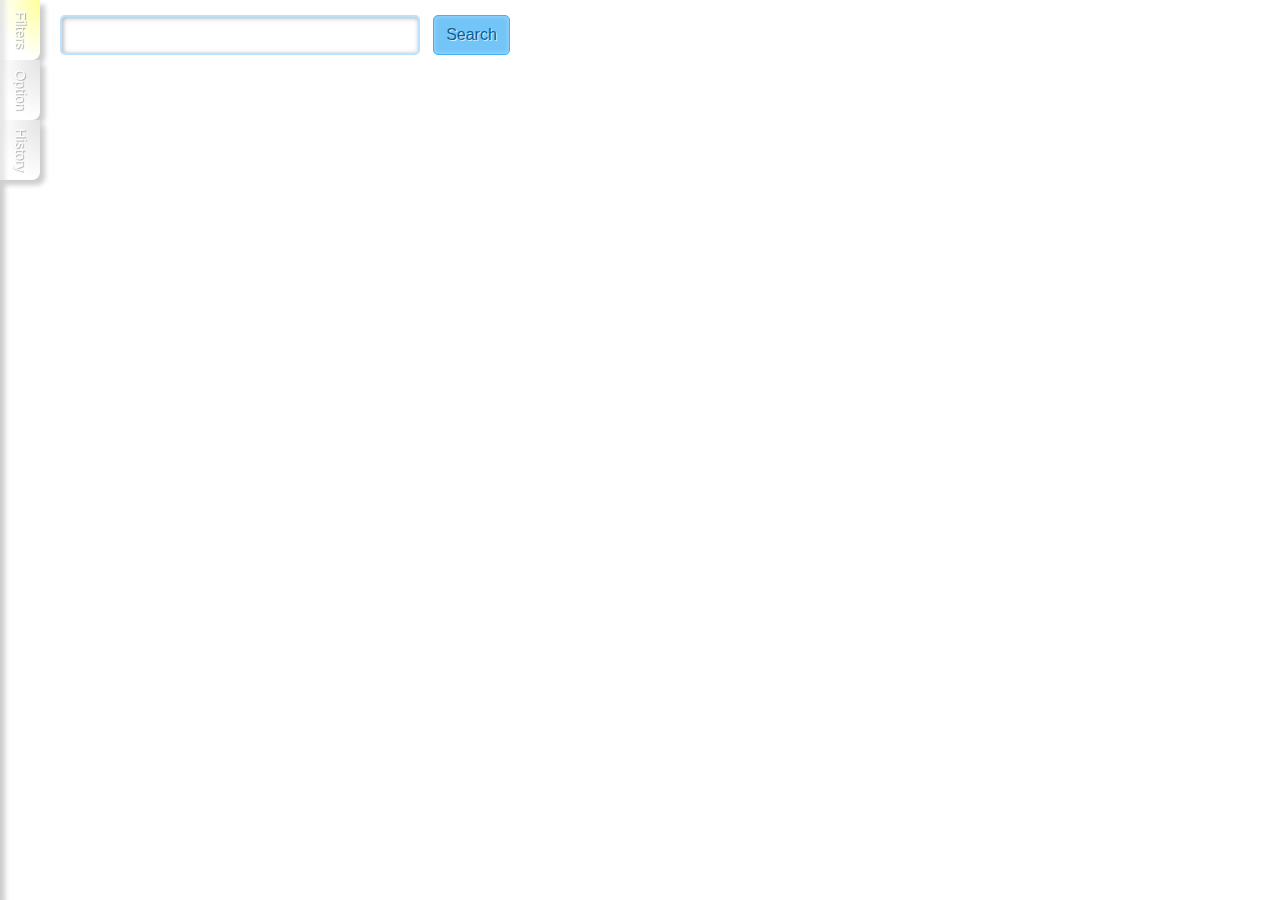
==== image.html @ 40b12e2e "create project" ====
<html>
<head>
<title>Bing Image Search</title>
<meta content="text/html; charset=utf-8" http-equiv="content-type">
<script type="text/javascript" src="js/debug3.0.js"></script>
<script type="text/javascript" src="js/$.js"></script>
<script type="text/javascript" src="js/common.js"></script>
<script type="text/javascript" src="js/component.js"></script>
<script type="text/javascript" src="js/image.js"></script>
<link rel="stylesheet" href="style/css/image.css">
<link rel="icon" href="icon.ico">
</body>
</html>
---- style/css/image.css ----
*{margin:0;padding:0;}
img{border:0;vertical-align:top;}
ul,li{list-style-type:none;}
button,a{cursor:pointer;}
i,em,cite{font-style:normal;}
*{margin:0;padding:0;}
img{border:0;vertical-align:top;}
ul,li{list-style-type:none;}
button,a{cursor:pointer;}
i,em,cite{font-style:normal;}
#searchBox{position:relative;width:450px;}#searchBox .queryInput{position:absolute;height:40px;width:360px;text-indent:10px;font-size:16px;border-radius:5px;border:2px solid #b9e3ff;box-shadow:inset 1px 1px 5px #aaaaaa;outline:none;}#searchBox .queryInput:focus{border-color:#ffff99;background:#ffffcc;}
#searchBox .queryBtn{position:absolute;right:0;cursor:pointer;display:inline-block;height:38px;line-height:38px;text-align:center;width:75px;border-radius:5px;background:#73c5f8;border:1px solid #42b1f6;box-shadow:inset 0 0 5px #a4d9fa;color:#086097;font-size:16px;text-shadow:1px 1px 0px #d4edfd;overflow:hidden;-webkit-user-select:none;-moz-user-select:none;-webkit-user-select:none;-moz-user-select:none;cursor:pointer;display:inline-block;height:38px;line-height:38px;text-align:center;width:75px;border-radius:5px;background:#73c5f8;border:1px solid #42b1f6;box-shadow:inset 0 0 5px #a4d9fa;color:#086097;font-size:16px;text-shadow:1px 1px 0px #d4edfd;overflow:hidden;-webkit-user-select:none;-moz-user-select:none;-webkit-user-select:none;-moz-user-select:none;margin-left:15px;}#searchBox .queryBtn:hover{box-shadow:0 0 5px #129df3;}
#searchBox .queryBtn:hover{box-shadow:0 0 5px #129df3;}
#searchBox .suggestBox{position:absolute;top:50px;z-index:10;width:360px;display:none;background:#ffffff;border-radius:5px;box-shadow:1px 1px 5px #aaaaaa;}#searchBox .suggestBox.show{display:block;}
#searchBox .suggestBox:hover{display:block;}
#searchBox .suggestBox li{margin:10px;padding:5 10px;}#searchBox .suggestBox li.cur,#searchBox .suggestBox li:hover{background:#ffff99;border-radius:5px;}
#searchBox .spell{position:absolute;top:10px;right:100px;background:#b9e3ff;border-radius:10px;padding:0 8px;cursor:pointer;margin:2px 5px 2px 0;font-size:10px;color:#636875;display:none;}#searchBox .spell.show{display:inline-block;}
.option #saveBtn{cursor:pointer;display:inline-block;height:38px;line-height:38px;text-align:center;width:75px;border-radius:5px;background:#73c5f8;border:1px solid #42b1f6;box-shadow:inset 0 0 5px #a4d9fa;color:#086097;font-size:16px;text-shadow:1px 1px 0px #d4edfd;overflow:hidden;-webkit-user-select:none;-moz-user-select:none;-webkit-user-select:none;-moz-user-select:none;cursor:pointer;display:inline-block;height:38px;line-height:38px;text-align:center;width:75px;border-radius:5px;background:#73c5f8;border:1px solid #42b1f6;box-shadow:inset 0 0 5px #a4d9fa;color:#086097;font-size:16px;text-shadow:1px 1px 0px #d4edfd;overflow:hidden;-webkit-user-select:none;-moz-user-select:none;-webkit-user-select:none;-moz-user-select:none;float:right;margin:40px 20px 0 0;}.option #saveBtn:hover{box-shadow:0 0 5px #129df3;}
.option #saveBtn:hover{box-shadow:0 0 5px #129df3;}
.option .panel{padding-top:60px;}
.option .opt{position:relative;margin:15px 20px;font-size:12px;color:#636875;}.option .opt.select select{position:absolute;right:0;top:1px;}
.option .opt.checkbox input{position:absolute;right:0;top:1px;}
.option .opt.text input{position:absolute;right:0;top:0px;width:25px;}
.option .opt.array .filter{background:#eee;padding:5px;border-radius:10px;}.option .opt.array .filter .wrap{max-height:150px;overflow-y:auto;}.option .opt.array .filter .wrap::-webkit-scrollbar{width:6px !important;height:6px !important;background:transparent !important;}
.option .opt.array .filter .wrap::-webkit-scrollbar-thumb{background:#aaaaaa !important;border-radius:3px !important;}
.option .opt.array .filter .wrap::-webkit-scrollbar-corner{display:none !important;}
.option .opt.array .filter .wrap::-webkit-scrollbar{width:6px !important;height:6px !important;background:transparent !important;}
.option .opt.array .filter .wrap::-webkit-scrollbar-thumb{background:#aaaaaa !important;border-radius:3px !important;}
.option .opt.array .filter .wrap::-webkit-scrollbar-corner{display:none !important;}
.option .opt.array .filter li{position:relative;border-radius:10px;}.option .opt.array .filter li input{text-indent:0.5em;width:100%;background:none;border:none;outline:none;}
.option .opt.array .filter li .deleteBtn{position:absolute;right:2px;top:1px;display:inline-block;width:14px;height:14px;border-radius:7px;background:#73c5f8;text-align:center;line-height:14px;color:#ffffff;-webkit-user-select:none;-moz-user-select:none;-webkit-user-select:none;-moz-user-select:none;display:inline-block;width:14px;height:14px;border-radius:7px;background:#73c5f8;text-align:center;line-height:14px;color:#ffffff;-webkit-user-select:none;-moz-user-select:none;-webkit-user-select:none;-moz-user-select:none;display:none;}
.option .opt.array .filter li:hover{background:#ccc;}.option .opt.array .filter li:hover .deleteBtn{display:block;cursor:pointer;}
.option .opt.array .filter li.active{background:#ffff99;}
.option .opt.array .filter .addBtn{display:inline-block;width:14px;height:14px;border-radius:7px;background:#73c5c8;text-align:center;line-height:14px;color:#ffffff;-webkit-user-select:none;-moz-user-select:none;-webkit-user-select:none;-moz-user-select:none;display:inline-block;width:14px;height:14px;border-radius:7px;background:#73c5c8;text-align:center;line-height:14px;color:#ffffff;-webkit-user-select:none;-moz-user-select:none;-webkit-user-select:none;-moz-user-select:none;width:100%;cursor:pointer;}
.searchHistory .panel{padding-top:80px;}
.searchHistory .historyList{margin:0 20px;font-size:12px;color:#636875;}.searchHistory .historyList li{border-radius:10px;text-indent:10px;cursor:pointer;}.searchHistory .historyList li:hover{background:#ccc;}
body{font-size:16px;font-family:"微软雅黑","黑体",sans-serif;}
#topbar{position:fixed;background:#ffffff;z-index:2;top:0;width:100%;height:70px;}
#gallery{position:relative;top:60px;display:block;}#gallery li{position:absolute;background:#e3e3e3;border-radius:3px;box-shadow:0 1px 3px #aaaaaa;cursor:pointer;}
#gallery .title{font-size:12px;}
#gallery .info{font-size:10px;}
#gallery .magnify{box-shadow:0 0 10px #636875;}
.filters{text-align:left;}.filters .panel{padding-top:60px;}
.filters .opt{position:relative;margin:15px 20px;font-size:12px;color:#636875;}.filters .opt.select select{position:absolute;right:0;top:1px;}
.filters #filterSearchBtn{cursor:pointer;display:inline-block;height:38px;line-height:38px;text-align:center;width:75px;border-radius:5px;background:#73c5f8;border:1px solid #42b1f6;box-shadow:inset 0 0 5px #a4d9fa;color:#086097;font-size:16px;text-shadow:1px 1px 0px #d4edfd;overflow:hidden;-webkit-user-select:none;-moz-user-select:none;-webkit-user-select:none;-moz-user-select:none;cursor:pointer;display:inline-block;height:38px;line-height:38px;text-align:center;width:75px;border-radius:5px;background:#73c5f8;border:1px solid #42b1f6;box-shadow:inset 0 0 5px #a4d9fa;color:#086097;font-size:16px;text-shadow:1px 1px 0px #d4edfd;overflow:hidden;-webkit-user-select:none;-moz-user-select:none;-webkit-user-select:none;-moz-user-select:none;float:right;margin:40px 20px 0 0;}.filters #filterSearchBtn:hover{box-shadow:0 0 5px #129df3;}
.filters #filterSearchBtn:hover{box-shadow:0 0 5px #129df3;}
.filters #filterResetBtn{cursor:pointer;display:inline-block;height:38px;line-height:38px;text-align:center;width:75px;border-radius:5px;background:#73c5f8;border:1px solid #42b1f6;box-shadow:inset 0 0 5px #a4d9fa;color:#086097;font-size:16px;text-shadow:1px 1px 0px #d4edfd;overflow:hidden;-webkit-user-select:none;-moz-user-select:none;-webkit-user-select:none;-moz-user-select:none;cursor:pointer;display:inline-block;height:38px;line-height:38px;text-align:center;width:75px;border-radius:5px;background:#73c5f8;border:1px solid #42b1f6;box-shadow:inset 0 0 5px #a4d9fa;color:#086097;font-size:16px;text-shadow:1px 1px 0px #d4edfd;overflow:hidden;-webkit-user-select:none;-moz-user-select:none;-webkit-user-select:none;-moz-user-select:none;float:right;margin:40px 20px 0 0;}.filters #filterResetBtn:hover{box-shadow:0 0 5px #129df3;}
.filters #filterResetBtn:hover{box-shadow:0 0 5px #129df3;}
#searchBox{position:absolute;top:15px;left:60px;}
#menu{position:absolute;left:-300px;background:#ffffff;height:100%;-webkit-transition:all 0.3s ease;-moz-transition:all 0.3s ease;-webkit-transition:all 0.3s ease;-moz-transition:all 0.3s ease;top:0px;z-index:3;width:300px;position:fixed;background:#ffffff;height:100%;box-shadow:5px 5px 5px rgba(0, 0, 0, 0.2);}#menu.show{left:0px;}
.tabPanel .panel{display:none;}
.tabPanel.searchHistory .tabBtn{position:absolute;top:130px;right:-50px;width:60px;height:40px;text-align:center;line-height:60px;color:#ffffff;background:#ffffff;box-shadow:5px -5px 5px rgba(0, 0, 0, 0.2);cursor:pointer;border-top-right-radius:8px;overflow:hidden;-webkit-user-select:none;-moz-user-select:none;-webkit-user-select:none;-moz-user-select:none;-moz-transform:rotate(90deg);-moz-transform-origin:50% 50%;-webkit-transform:rotate(90deg);-webkit-transform-origin:50% 50%;position:absolute;top:130px;right:-50px;width:60px;height:40px;text-align:center;line-height:60px;color:#ffffff;background:#ffffff;box-shadow:5px -5px 5px rgba(0, 0, 0, 0.2);cursor:pointer;border-top-right-radius:8px;overflow:hidden;-webkit-user-select:none;-moz-user-select:none;-webkit-user-select:none;-moz-user-select:none;-moz-transform:rotate(90deg);-moz-transform-origin:50% 50%;-webkit-transform:rotate(90deg);-webkit-transform-origin:50% 50%;}.tabPanel.searchHistory .tabBtn:before{content:"";position:absolute;top:-40px;left:-60px;width:120px;height:80px;background:-moz-radial-gradient(ellipse closest-side, #e3e3e3, rgba(255, 255, 255, 0));background:-webkit-radial-gradient(ellipse closest-side, #e3e3e3, rgba(255, 255, 255, 0));box-shadow:inset 5px -5px 5px rgba(0, 0, 0, 0.1);}
.tabPanel.searchHistory .tabBtn:hover:before{background:-moz-radial-gradient(ellipse closest-side, #ffff99, rgba(255, 255, 255, 0));background:-webkit-radial-gradient(ellipse closest-side, #ffff99, rgba(255, 255, 255, 0));}
.tabPanel.searchHistory .tabBtn:after{position:absolute;top:0;left:0;width:100%;content:"History";color:#ffffff;line-height:40px;text-align:center;font-size:14px;text-shadow:1px -1px 1px #aaaaaa;}
.tabPanel.searchHistory .tabBtn:before{content:"";position:absolute;top:-40px;left:-60px;width:120px;height:80px;background:-moz-radial-gradient(ellipse closest-side, #e3e3e3, rgba(255, 255, 255, 0));background:-webkit-radial-gradient(ellipse closest-side, #e3e3e3, rgba(255, 255, 255, 0));box-shadow:inset 5px -5px 5px rgba(0, 0, 0, 0.1);}
.tabPanel.searchHistory .tabBtn:hover:before{background:-moz-radial-gradient(ellipse closest-side, #ffff99, rgba(255, 255, 255, 0));background:-webkit-radial-gradient(ellipse closest-side, #ffff99, rgba(255, 255, 255, 0));}
.tabPanel.searchHistory .tabBtn:after{position:absolute;top:0;left:0;width:100%;content:"History";color:#ffffff;line-height:40px;text-align:center;font-size:14px;text-shadow:1px -1px 1px #aaaaaa;}
.tabPanel.option .tabBtn{position:absolute;top:70px;right:-50px;width:60px;height:40px;text-align:center;line-height:60px;color:#ffffff;background:#ffffff;box-shadow:5px -5px 5px rgba(0, 0, 0, 0.2);cursor:pointer;border-top-right-radius:8px;overflow:hidden;-webkit-user-select:none;-moz-user-select:none;-webkit-user-select:none;-moz-user-select:none;-moz-transform:rotate(90deg);-moz-transform-origin:50% 50%;-webkit-transform:rotate(90deg);-webkit-transform-origin:50% 50%;position:absolute;top:70px;right:-50px;width:60px;height:40px;text-align:center;line-height:60px;color:#ffffff;background:#ffffff;box-shadow:5px -5px 5px rgba(0, 0, 0, 0.2);cursor:pointer;border-top-right-radius:8px;overflow:hidden;-webkit-user-select:none;-moz-user-select:none;-webkit-user-select:none;-moz-user-select:none;-moz-transform:rotate(90deg);-moz-transform-origin:50% 50%;-webkit-transform:rotate(90deg);-webkit-transform-origin:50% 50%;}.tabPanel.option .tabBtn:before{content:"";position:absolute;top:-40px;left:-60px;width:120px;height:80px;background:-moz-radial-gradient(ellipse closest-side, #e3e3e3, rgba(255, 255, 255, 0));background:-webkit-radial-gradient(ellipse closest-side, #e3e3e3, rgba(255, 255, 255, 0));box-shadow:inset 5px -5px 5px rgba(0, 0, 0, 0.1);}
.tabPanel.option .tabBtn:hover:before{background:-moz-radial-gradient(ellipse closest-side, #ffff99, rgba(255, 255, 255, 0));background:-webkit-radial-gradient(ellipse closest-side, #ffff99, rgba(255, 255, 255, 0));}
.tabPanel.option .tabBtn:after{position:absolute;top:0;left:0;width:100%;content:"Option";color:#ffffff;line-height:40px;text-align:center;font-size:14px;text-shadow:1px -1px 1px #aaaaaa;}
.tabPanel.option .tabBtn:before{content:"";position:absolute;top:-40px;left:-60px;width:120px;height:80px;background:-moz-radial-gradient(ellipse closest-side, #e3e3e3, rgba(255, 255, 255, 0));background:-webkit-radial-gradient(ellipse closest-side, #e3e3e3, rgba(255, 255, 255, 0));box-shadow:inset 5px -5px 5px rgba(0, 0, 0, 0.1);}
.tabPanel.option .tabBtn:hover:before{background:-moz-radial-gradient(ellipse closest-side, #ffff99, rgba(255, 255, 255, 0));background:-webkit-radial-gradient(ellipse closest-side, #ffff99, rgba(255, 255, 255, 0));}
.tabPanel.option .tabBtn:after{position:absolute;top:0;left:0;width:100%;content:"Option";color:#ffffff;line-height:40px;text-align:center;font-size:14px;text-shadow:1px -1px 1px #aaaaaa;}
.tabPanel.filters .tabBtn{position:absolute;top:10px;right:-50px;width:60px;height:40px;text-align:center;line-height:60px;color:#ffffff;background:#ffffff;box-shadow:5px -5px 5px rgba(0, 0, 0, 0.2);cursor:pointer;border-top-right-radius:8px;overflow:hidden;-webkit-user-select:none;-moz-user-select:none;-webkit-user-select:none;-moz-user-select:none;-moz-transform:rotate(90deg);-moz-transform-origin:50% 50%;-webkit-transform:rotate(90deg);-webkit-transform-origin:50% 50%;position:absolute;top:10px;right:-50px;width:60px;height:40px;text-align:center;line-height:60px;color:#ffffff;background:#ffffff;box-shadow:5px -5px 5px rgba(0, 0, 0, 0.2);cursor:pointer;border-top-right-radius:8px;overflow:hidden;-webkit-user-select:none;-moz-user-select:none;-webkit-user-select:none;-moz-user-select:none;-moz-transform:rotate(90deg);-moz-transform-origin:50% 50%;-webkit-transform:rotate(90deg);-webkit-transform-origin:50% 50%;}.tabPanel.filters .tabBtn:before{content:"";position:absolute;top:-40px;left:-60px;width:120px;height:80px;background:-moz-radial-gradient(ellipse closest-side, #e3e3e3, rgba(255, 255, 255, 0));background:-webkit-radial-gradient(ellipse closest-side, #e3e3e3, rgba(255, 255, 255, 0));box-shadow:inset 5px -5px 5px rgba(0, 0, 0, 0.1);}
.tabPanel.filters .tabBtn:hover:before{background:-moz-radial-gradient(ellipse closest-side, #ffff99, rgba(255, 255, 255, 0));background:-webkit-radial-gradient(ellipse closest-side, #ffff99, rgba(255, 255, 255, 0));}
.tabPanel.filters .tabBtn:after{position:absolute;top:0;left:0;width:100%;content:"Filters";color:#ffffff;line-height:40px;text-align:center;font-size:14px;text-shadow:1px -1px 1px #aaaaaa;}
.tabPanel.filters .tabBtn:before{content:"";position:absolute;top:-40px;left:-60px;width:120px;height:80px;background:-moz-radial-gradient(ellipse closest-side, #e3e3e3, rgba(255, 255, 255, 0));background:-webkit-radial-gradient(ellipse closest-side, #e3e3e3, rgba(255, 255, 255, 0));box-shadow:inset 5px -5px 5px rgba(0, 0, 0, 0.1);}
.tabPanel.filters .tabBtn:hover:before{background:-moz-radial-gradient(ellipse closest-side, #ffff99, rgba(255, 255, 255, 0));background:-webkit-radial-gradient(ellipse closest-side, #ffff99, rgba(255, 255, 255, 0));}
.tabPanel.filters .tabBtn:after{position:absolute;top:0;left:0;width:100%;content:"Filters";color:#ffffff;line-height:40px;text-align:center;font-size:14px;text-shadow:1px -1px 1px #aaaaaa;}
.tabPanel.show .tabBtn:before{background:-moz-radial-gradient(ellipse closest-side, #ffff99, rgba(255, 255, 255, 0));background:-webkit-radial-gradient(ellipse closest-side, #ffff99, rgba(255, 255, 255, 0));box-shadow:none;}
.tabPanel.show .tabBtn{z-index:100;}
.tabPanel.show .panel{display:block;}
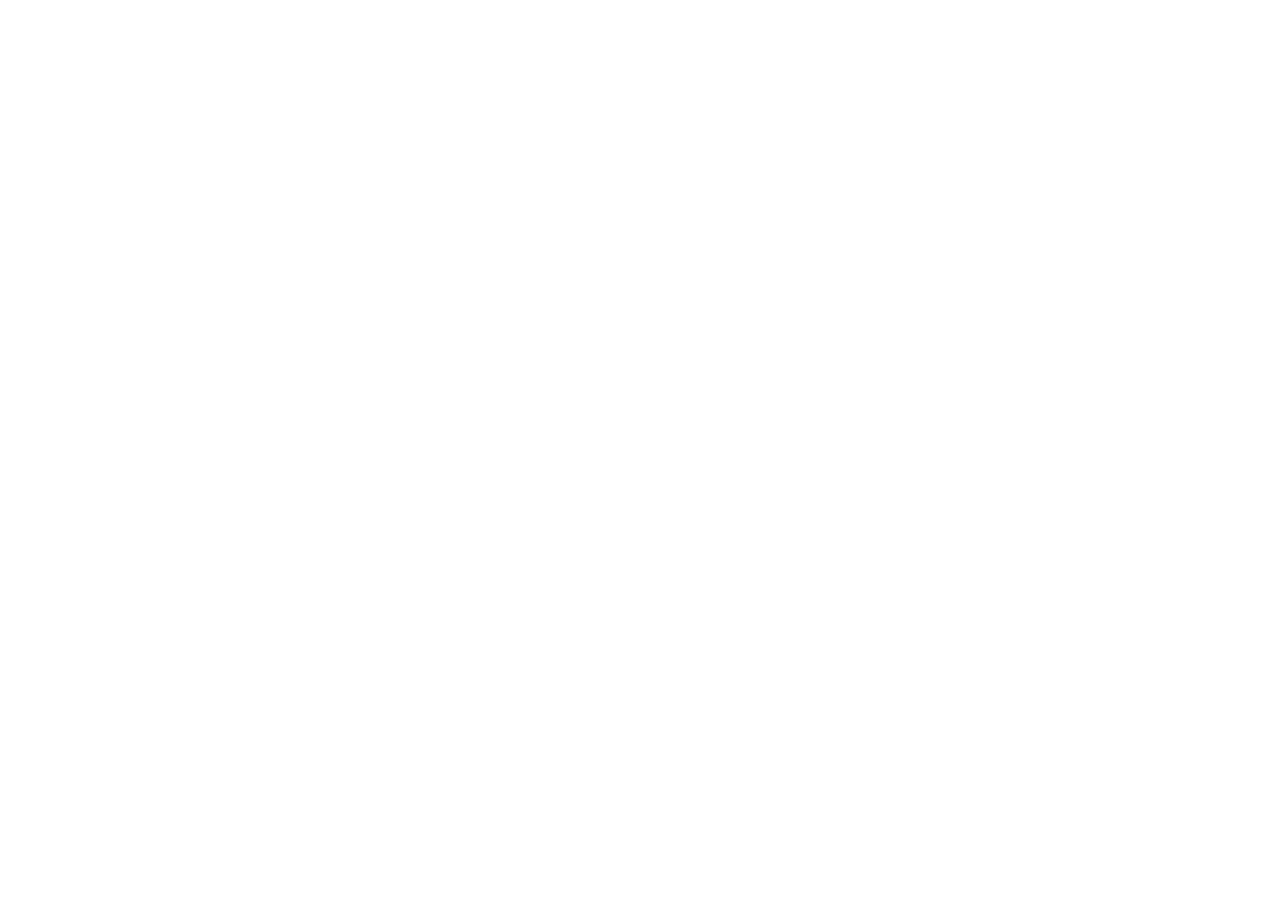
==== commit 66ee88ab: "detele useless files" ====
--- a/image.html
+++ b/image.html
@@ -2,12 +2,12 @@
 <head>
 <title>Bing Image Search</title>
 <meta content="text/html; charset=utf-8" http-equiv="content-type">
-<script type="text/javascript" src="js/debug3.0.js"></script>
+<!-- <script type="text/javascript" src="js/debug3.0.js"></script> -->
 <script type="text/javascript" src="js/$.js"></script>
 <script type="text/javascript" src="js/common.js"></script>
 <script type="text/javascript" src="js/component.js"></script>
 <script type="text/javascript" src="js/image.js"></script>
 <link rel="stylesheet" href="style/css/image.css">
-<link rel="icon" href="icon.ico">
+<link rel="icon" href="images/icon.ico">
 </body>
 </html>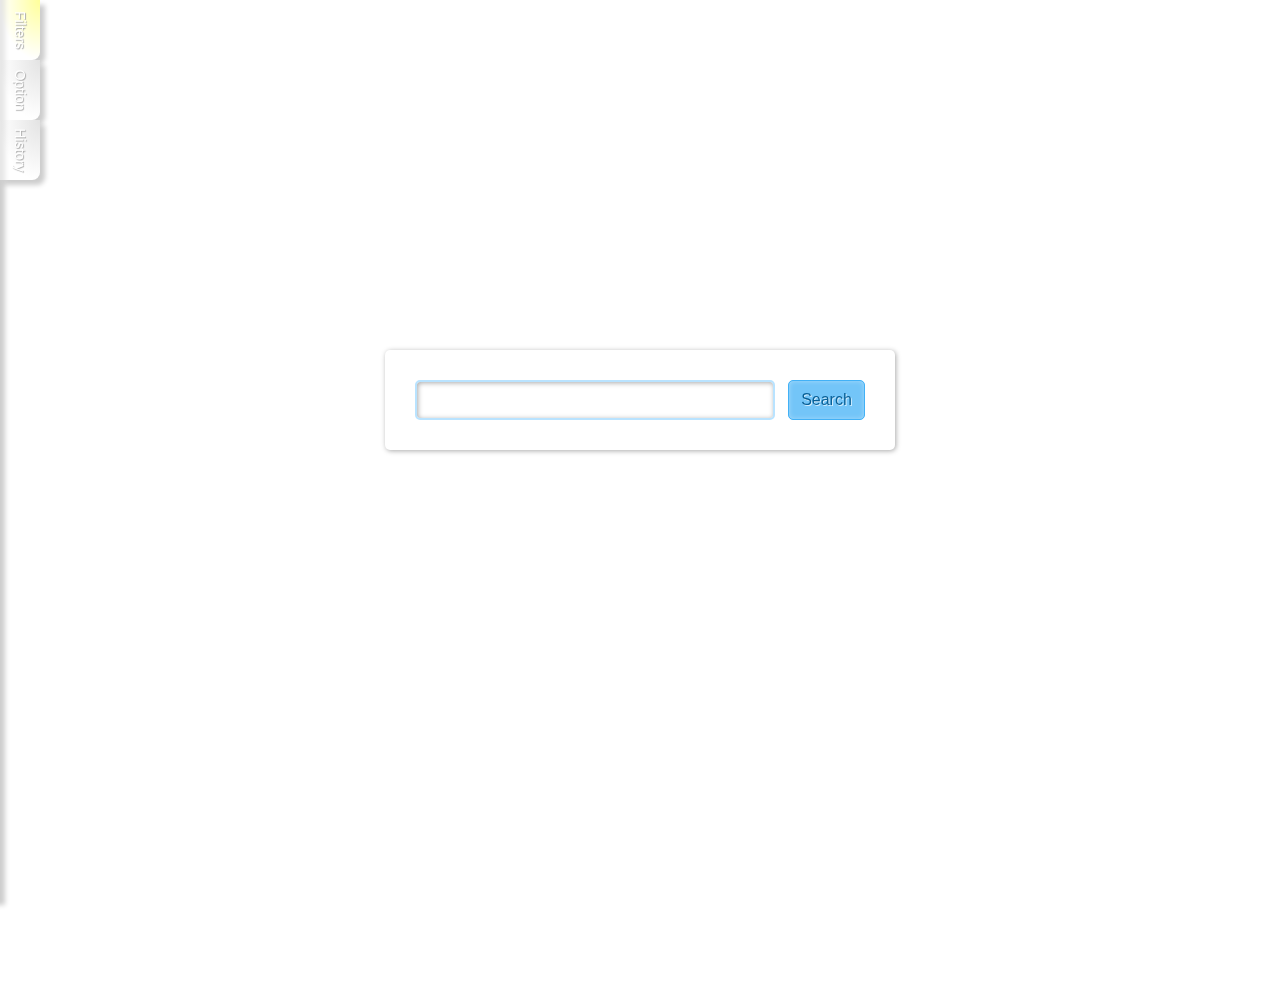
==== commit 51c17b73: "add main page, add load next btn, add divid line" ====
--- a/image.html
+++ b/image.html
@@ -2,10 +2,11 @@
 <head>
 <title>Bing Image Search</title>
 <meta content="text/html; charset=utf-8" http-equiv="content-type">
-<!-- <script type="text/javascript" src="js/debug3.0.js"></script> -->
+<script type="text/javascript" src="js/debug3.0.js"></script>
 <script type="text/javascript" src="js/$.js"></script>
 <script type="text/javascript" src="js/common.js"></script>
 <script type="text/javascript" src="js/component.js"></script>
+<script type="text/javascript" src="js/gallery.js"></script>
 <script type="text/javascript" src="js/image.js"></script>
 <link rel="stylesheet" href="style/css/image.css">
 <link rel="icon" href="images/icon.ico">
--- a/style/css/image.css
+++ b/style/css/image.css
@@ -1,72 +1,912 @@
-*{margin:0;padding:0;}
-img{border:0;vertical-align:top;}
-ul,li{list-style-type:none;}
-button,a{cursor:pointer;}
-i,em,cite{font-style:normal;}
-*{margin:0;padding:0;}
-img{border:0;vertical-align:top;}
-ul,li{list-style-type:none;}
-button,a{cursor:pointer;}
-i,em,cite{font-style:normal;}
-#searchBox{position:relative;width:450px;}#searchBox .queryInput{position:absolute;height:40px;width:360px;text-indent:10px;font-size:16px;border-radius:5px;border:2px solid #b9e3ff;box-shadow:inset 1px 1px 5px #aaaaaa;outline:none;}#searchBox .queryInput:focus{border-color:#ffff99;background:#ffffcc;}
-#searchBox .queryBtn{position:absolute;right:0;cursor:pointer;display:inline-block;height:38px;line-height:38px;text-align:center;width:75px;border-radius:5px;background:#73c5f8;border:1px solid #42b1f6;box-shadow:inset 0 0 5px #a4d9fa;color:#086097;font-size:16px;text-shadow:1px 1px 0px #d4edfd;overflow:hidden;-webkit-user-select:none;-moz-user-select:none;-webkit-user-select:none;-moz-user-select:none;cursor:pointer;display:inline-block;height:38px;line-height:38px;text-align:center;width:75px;border-radius:5px;background:#73c5f8;border:1px solid #42b1f6;box-shadow:inset 0 0 5px #a4d9fa;color:#086097;font-size:16px;text-shadow:1px 1px 0px #d4edfd;overflow:hidden;-webkit-user-select:none;-moz-user-select:none;-webkit-user-select:none;-moz-user-select:none;margin-left:15px;}#searchBox .queryBtn:hover{box-shadow:0 0 5px #129df3;}
-#searchBox .queryBtn:hover{box-shadow:0 0 5px #129df3;}
-#searchBox .suggestBox{position:absolute;top:50px;z-index:10;width:360px;display:none;background:#ffffff;border-radius:5px;box-shadow:1px 1px 5px #aaaaaa;}#searchBox .suggestBox.show{display:block;}
-#searchBox .suggestBox:hover{display:block;}
-#searchBox .suggestBox li{margin:10px;padding:5 10px;}#searchBox .suggestBox li.cur,#searchBox .suggestBox li:hover{background:#ffff99;border-radius:5px;}
-#searchBox .spell{position:absolute;top:10px;right:100px;background:#b9e3ff;border-radius:10px;padding:0 8px;cursor:pointer;margin:2px 5px 2px 0;font-size:10px;color:#636875;display:none;}#searchBox .spell.show{display:inline-block;}
-.option #saveBtn{cursor:pointer;display:inline-block;height:38px;line-height:38px;text-align:center;width:75px;border-radius:5px;background:#73c5f8;border:1px solid #42b1f6;box-shadow:inset 0 0 5px #a4d9fa;color:#086097;font-size:16px;text-shadow:1px 1px 0px #d4edfd;overflow:hidden;-webkit-user-select:none;-moz-user-select:none;-webkit-user-select:none;-moz-user-select:none;cursor:pointer;display:inline-block;height:38px;line-height:38px;text-align:center;width:75px;border-radius:5px;background:#73c5f8;border:1px solid #42b1f6;box-shadow:inset 0 0 5px #a4d9fa;color:#086097;font-size:16px;text-shadow:1px 1px 0px #d4edfd;overflow:hidden;-webkit-user-select:none;-moz-user-select:none;-webkit-user-select:none;-moz-user-select:none;float:right;margin:40px 20px 0 0;}.option #saveBtn:hover{box-shadow:0 0 5px #129df3;}
-.option #saveBtn:hover{box-shadow:0 0 5px #129df3;}
-.option .panel{padding-top:60px;}
-.option .opt{position:relative;margin:15px 20px;font-size:12px;color:#636875;}.option .opt.select select{position:absolute;right:0;top:1px;}
-.option .opt.checkbox input{position:absolute;right:0;top:1px;}
-.option .opt.text input{position:absolute;right:0;top:0px;width:25px;}
-.option .opt.array .filter{background:#eee;padding:5px;border-radius:10px;}.option .opt.array .filter .wrap{max-height:150px;overflow-y:auto;}.option .opt.array .filter .wrap::-webkit-scrollbar{width:6px !important;height:6px !important;background:transparent !important;}
-.option .opt.array .filter .wrap::-webkit-scrollbar-thumb{background:#aaaaaa !important;border-radius:3px !important;}
-.option .opt.array .filter .wrap::-webkit-scrollbar-corner{display:none !important;}
-.option .opt.array .filter .wrap::-webkit-scrollbar{width:6px !important;height:6px !important;background:transparent !important;}
-.option .opt.array .filter .wrap::-webkit-scrollbar-thumb{background:#aaaaaa !important;border-radius:3px !important;}
-.option .opt.array .filter .wrap::-webkit-scrollbar-corner{display:none !important;}
-.option .opt.array .filter li{position:relative;border-radius:10px;}.option .opt.array .filter li input{text-indent:0.5em;width:100%;background:none;border:none;outline:none;}
-.option .opt.array .filter li .deleteBtn{position:absolute;right:2px;top:1px;display:inline-block;width:14px;height:14px;border-radius:7px;background:#73c5f8;text-align:center;line-height:14px;color:#ffffff;-webkit-user-select:none;-moz-user-select:none;-webkit-user-select:none;-moz-user-select:none;display:inline-block;width:14px;height:14px;border-radius:7px;background:#73c5f8;text-align:center;line-height:14px;color:#ffffff;-webkit-user-select:none;-moz-user-select:none;-webkit-user-select:none;-moz-user-select:none;display:none;}
-.option .opt.array .filter li:hover{background:#ccc;}.option .opt.array .filter li:hover .deleteBtn{display:block;cursor:pointer;}
-.option .opt.array .filter li.active{background:#ffff99;}
-.option .opt.array .filter .addBtn{display:inline-block;width:14px;height:14px;border-radius:7px;background:#73c5c8;text-align:center;line-height:14px;color:#ffffff;-webkit-user-select:none;-moz-user-select:none;-webkit-user-select:none;-moz-user-select:none;display:inline-block;width:14px;height:14px;border-radius:7px;background:#73c5c8;text-align:center;line-height:14px;color:#ffffff;-webkit-user-select:none;-moz-user-select:none;-webkit-user-select:none;-moz-user-select:none;width:100%;cursor:pointer;}
-.searchHistory .panel{padding-top:80px;}
-.searchHistory .historyList{margin:0 20px;font-size:12px;color:#636875;}.searchHistory .historyList li{border-radius:10px;text-indent:10px;cursor:pointer;}.searchHistory .historyList li:hover{background:#ccc;}
-body{font-size:16px;font-family:"微软雅黑","黑体",sans-serif;}
-#topbar{position:fixed;background:#ffffff;z-index:2;top:0;width:100%;height:70px;}
-#gallery{position:relative;top:60px;display:block;}#gallery li{position:absolute;background:#e3e3e3;border-radius:3px;box-shadow:0 1px 3px #aaaaaa;cursor:pointer;}
-#gallery .title{font-size:12px;}
-#gallery .info{font-size:10px;}
-#gallery .magnify{box-shadow:0 0 10px #636875;}
-.filters{text-align:left;}.filters .panel{padding-top:60px;}
-.filters .opt{position:relative;margin:15px 20px;font-size:12px;color:#636875;}.filters .opt.select select{position:absolute;right:0;top:1px;}
-.filters #filterSearchBtn{cursor:pointer;display:inline-block;height:38px;line-height:38px;text-align:center;width:75px;border-radius:5px;background:#73c5f8;border:1px solid #42b1f6;box-shadow:inset 0 0 5px #a4d9fa;color:#086097;font-size:16px;text-shadow:1px 1px 0px #d4edfd;overflow:hidden;-webkit-user-select:none;-moz-user-select:none;-webkit-user-select:none;-moz-user-select:none;cursor:pointer;display:inline-block;height:38px;line-height:38px;text-align:center;width:75px;border-radius:5px;background:#73c5f8;border:1px solid #42b1f6;box-shadow:inset 0 0 5px #a4d9fa;color:#086097;font-size:16px;text-shadow:1px 1px 0px #d4edfd;overflow:hidden;-webkit-user-select:none;-moz-user-select:none;-webkit-user-select:none;-moz-user-select:none;float:right;margin:40px 20px 0 0;}.filters #filterSearchBtn:hover{box-shadow:0 0 5px #129df3;}
-.filters #filterSearchBtn:hover{box-shadow:0 0 5px #129df3;}
-.filters #filterResetBtn{cursor:pointer;display:inline-block;height:38px;line-height:38px;text-align:center;width:75px;border-radius:5px;background:#73c5f8;border:1px solid #42b1f6;box-shadow:inset 0 0 5px #a4d9fa;color:#086097;font-size:16px;text-shadow:1px 1px 0px #d4edfd;overflow:hidden;-webkit-user-select:none;-moz-user-select:none;-webkit-user-select:none;-moz-user-select:none;cursor:pointer;display:inline-block;height:38px;line-height:38px;text-align:center;width:75px;border-radius:5px;background:#73c5f8;border:1px solid #42b1f6;box-shadow:inset 0 0 5px #a4d9fa;color:#086097;font-size:16px;text-shadow:1px 1px 0px #d4edfd;overflow:hidden;-webkit-user-select:none;-moz-user-select:none;-webkit-user-select:none;-moz-user-select:none;float:right;margin:40px 20px 0 0;}.filters #filterResetBtn:hover{box-shadow:0 0 5px #129df3;}
-.filters #filterResetBtn:hover{box-shadow:0 0 5px #129df3;}
-#searchBox{position:absolute;top:15px;left:60px;}
-#menu{position:absolute;left:-300px;background:#ffffff;height:100%;-webkit-transition:all 0.3s ease;-moz-transition:all 0.3s ease;-webkit-transition:all 0.3s ease;-moz-transition:all 0.3s ease;top:0px;z-index:3;width:300px;position:fixed;background:#ffffff;height:100%;box-shadow:5px 5px 5px rgba(0, 0, 0, 0.2);}#menu.show{left:0px;}
-.tabPanel .panel{display:none;}
-.tabPanel.searchHistory .tabBtn{position:absolute;top:130px;right:-50px;width:60px;height:40px;text-align:center;line-height:60px;color:#ffffff;background:#ffffff;box-shadow:5px -5px 5px rgba(0, 0, 0, 0.2);cursor:pointer;border-top-right-radius:8px;overflow:hidden;-webkit-user-select:none;-moz-user-select:none;-webkit-user-select:none;-moz-user-select:none;-moz-transform:rotate(90deg);-moz-transform-origin:50% 50%;-webkit-transform:rotate(90deg);-webkit-transform-origin:50% 50%;position:absolute;top:130px;right:-50px;width:60px;height:40px;text-align:center;line-height:60px;color:#ffffff;background:#ffffff;box-shadow:5px -5px 5px rgba(0, 0, 0, 0.2);cursor:pointer;border-top-right-radius:8px;overflow:hidden;-webkit-user-select:none;-moz-user-select:none;-webkit-user-select:none;-moz-user-select:none;-moz-transform:rotate(90deg);-moz-transform-origin:50% 50%;-webkit-transform:rotate(90deg);-webkit-transform-origin:50% 50%;}.tabPanel.searchHistory .tabBtn:before{content:"";position:absolute;top:-40px;left:-60px;width:120px;height:80px;background:-moz-radial-gradient(ellipse closest-side, #e3e3e3, rgba(255, 255, 255, 0));background:-webkit-radial-gradient(ellipse closest-side, #e3e3e3, rgba(255, 255, 255, 0));box-shadow:inset 5px -5px 5px rgba(0, 0, 0, 0.1);}
-.tabPanel.searchHistory .tabBtn:hover:before{background:-moz-radial-gradient(ellipse closest-side, #ffff99, rgba(255, 255, 255, 0));background:-webkit-radial-gradient(ellipse closest-side, #ffff99, rgba(255, 255, 255, 0));}
-.tabPanel.searchHistory .tabBtn:after{position:absolute;top:0;left:0;width:100%;content:"History";color:#ffffff;line-height:40px;text-align:center;font-size:14px;text-shadow:1px -1px 1px #aaaaaa;}
-.tabPanel.searchHistory .tabBtn:before{content:"";position:absolute;top:-40px;left:-60px;width:120px;height:80px;background:-moz-radial-gradient(ellipse closest-side, #e3e3e3, rgba(255, 255, 255, 0));background:-webkit-radial-gradient(ellipse closest-side, #e3e3e3, rgba(255, 255, 255, 0));box-shadow:inset 5px -5px 5px rgba(0, 0, 0, 0.1);}
-.tabPanel.searchHistory .tabBtn:hover:before{background:-moz-radial-gradient(ellipse closest-side, #ffff99, rgba(255, 255, 255, 0));background:-webkit-radial-gradient(ellipse closest-side, #ffff99, rgba(255, 255, 255, 0));}
-.tabPanel.searchHistory .tabBtn:after{position:absolute;top:0;left:0;width:100%;content:"History";color:#ffffff;line-height:40px;text-align:center;font-size:14px;text-shadow:1px -1px 1px #aaaaaa;}
-.tabPanel.option .tabBtn{position:absolute;top:70px;right:-50px;width:60px;height:40px;text-align:center;line-height:60px;color:#ffffff;background:#ffffff;box-shadow:5px -5px 5px rgba(0, 0, 0, 0.2);cursor:pointer;border-top-right-radius:8px;overflow:hidden;-webkit-user-select:none;-moz-user-select:none;-webkit-user-select:none;-moz-user-select:none;-moz-transform:rotate(90deg);-moz-transform-origin:50% 50%;-webkit-transform:rotate(90deg);-webkit-transform-origin:50% 50%;position:absolute;top:70px;right:-50px;width:60px;height:40px;text-align:center;line-height:60px;color:#ffffff;background:#ffffff;box-shadow:5px -5px 5px rgba(0, 0, 0, 0.2);cursor:pointer;border-top-right-radius:8px;overflow:hidden;-webkit-user-select:none;-moz-user-select:none;-webkit-user-select:none;-moz-user-select:none;-moz-transform:rotate(90deg);-moz-transform-origin:50% 50%;-webkit-transform:rotate(90deg);-webkit-transform-origin:50% 50%;}.tabPanel.option .tabBtn:before{content:"";position:absolute;top:-40px;left:-60px;width:120px;height:80px;background:-moz-radial-gradient(ellipse closest-side, #e3e3e3, rgba(255, 255, 255, 0));background:-webkit-radial-gradient(ellipse closest-side, #e3e3e3, rgba(255, 255, 255, 0));box-shadow:inset 5px -5px 5px rgba(0, 0, 0, 0.1);}
-.tabPanel.option .tabBtn:hover:before{background:-moz-radial-gradient(ellipse closest-side, #ffff99, rgba(255, 255, 255, 0));background:-webkit-radial-gradient(ellipse closest-side, #ffff99, rgba(255, 255, 255, 0));}
-.tabPanel.option .tabBtn:after{position:absolute;top:0;left:0;width:100%;content:"Option";color:#ffffff;line-height:40px;text-align:center;font-size:14px;text-shadow:1px -1px 1px #aaaaaa;}
-.tabPanel.option .tabBtn:before{content:"";position:absolute;top:-40px;left:-60px;width:120px;height:80px;background:-moz-radial-gradient(ellipse closest-side, #e3e3e3, rgba(255, 255, 255, 0));background:-webkit-radial-gradient(ellipse closest-side, #e3e3e3, rgba(255, 255, 255, 0));box-shadow:inset 5px -5px 5px rgba(0, 0, 0, 0.1);}
-.tabPanel.option .tabBtn:hover:before{background:-moz-radial-gradient(ellipse closest-side, #ffff99, rgba(255, 255, 255, 0));background:-webkit-radial-gradient(ellipse closest-side, #ffff99, rgba(255, 255, 255, 0));}
-.tabPanel.option .tabBtn:after{position:absolute;top:0;left:0;width:100%;content:"Option";color:#ffffff;line-height:40px;text-align:center;font-size:14px;text-shadow:1px -1px 1px #aaaaaa;}
-.tabPanel.filters .tabBtn{position:absolute;top:10px;right:-50px;width:60px;height:40px;text-align:center;line-height:60px;color:#ffffff;background:#ffffff;box-shadow:5px -5px 5px rgba(0, 0, 0, 0.2);cursor:pointer;border-top-right-radius:8px;overflow:hidden;-webkit-user-select:none;-moz-user-select:none;-webkit-user-select:none;-moz-user-select:none;-moz-transform:rotate(90deg);-moz-transform-origin:50% 50%;-webkit-transform:rotate(90deg);-webkit-transform-origin:50% 50%;position:absolute;top:10px;right:-50px;width:60px;height:40px;text-align:center;line-height:60px;color:#ffffff;background:#ffffff;box-shadow:5px -5px 5px rgba(0, 0, 0, 0.2);cursor:pointer;border-top-right-radius:8px;overflow:hidden;-webkit-user-select:none;-moz-user-select:none;-webkit-user-select:none;-moz-user-select:none;-moz-transform:rotate(90deg);-moz-transform-origin:50% 50%;-webkit-transform:rotate(90deg);-webkit-transform-origin:50% 50%;}.tabPanel.filters .tabBtn:before{content:"";position:absolute;top:-40px;left:-60px;width:120px;height:80px;background:-moz-radial-gradient(ellipse closest-side, #e3e3e3, rgba(255, 255, 255, 0));background:-webkit-radial-gradient(ellipse closest-side, #e3e3e3, rgba(255, 255, 255, 0));box-shadow:inset 5px -5px 5px rgba(0, 0, 0, 0.1);}
-.tabPanel.filters .tabBtn:hover:before{background:-moz-radial-gradient(ellipse closest-side, #ffff99, rgba(255, 255, 255, 0));background:-webkit-radial-gradient(ellipse closest-side, #ffff99, rgba(255, 255, 255, 0));}
-.tabPanel.filters .tabBtn:after{position:absolute;top:0;left:0;width:100%;content:"Filters";color:#ffffff;line-height:40px;text-align:center;font-size:14px;text-shadow:1px -1px 1px #aaaaaa;}
-.tabPanel.filters .tabBtn:before{content:"";position:absolute;top:-40px;left:-60px;width:120px;height:80px;background:-moz-radial-gradient(ellipse closest-side, #e3e3e3, rgba(255, 255, 255, 0));background:-webkit-radial-gradient(ellipse closest-side, #e3e3e3, rgba(255, 255, 255, 0));box-shadow:inset 5px -5px 5px rgba(0, 0, 0, 0.1);}
-.tabPanel.filters .tabBtn:hover:before{background:-moz-radial-gradient(ellipse closest-side, #ffff99, rgba(255, 255, 255, 0));background:-webkit-radial-gradient(ellipse closest-side, #ffff99, rgba(255, 255, 255, 0));}
-.tabPanel.filters .tabBtn:after{position:absolute;top:0;left:0;width:100%;content:"Filters";color:#ffffff;line-height:40px;text-align:center;font-size:14px;text-shadow:1px -1px 1px #aaaaaa;}
-.tabPanel.show .tabBtn:before{background:-moz-radial-gradient(ellipse closest-side, #ffff99, rgba(255, 255, 255, 0));background:-webkit-radial-gradient(ellipse closest-side, #ffff99, rgba(255, 255, 255, 0));box-shadow:none;}
-.tabPanel.show .tabBtn{z-index:100;}
-.tabPanel.show .panel{display:block;}
+* {
+  margin: 0;
+  padding: 0;
+}
+img {
+  border: 0;
+  vertical-align: top;
+}
+ul,
+li {
+  list-style-type: none;
+}
+button,
+a {
+  cursor: pointer;
+}
+i,
+em,
+cite {
+  font-style: normal;
+}
+* {
+  margin: 0;
+  padding: 0;
+}
+img {
+  border: 0;
+  vertical-align: top;
+}
+ul,
+li {
+  list-style-type: none;
+}
+button,
+a {
+  cursor: pointer;
+}
+i,
+em,
+cite {
+  font-style: normal;
+}
+#searchBox {
+  position: relative;
+  width: 450px;
+  background: rgba(255, 255, 255, 0.9);
+}
+#searchBox.main {
+  position: fixed;
+  top: 0 !important;
+  left: 0 !important;
+  z-index: 10000;
+  width: 100%;
+  height: 100%;
+}
+#searchBox.main .box {
+  background: #ffffff;
+  position: absolute;
+  top: 50%;
+  left: 50%;
+  width: 510px;
+  height: 100px;
+  margin: -100px 0 0 -255px;
+  box-shadow: 1px 1px 5px #aaaaaa;
+  border-radius: 5px;
+}
+#searchBox.main .box .queryInput {
+  margin: 30px 0 0 30px;
+}
+#searchBox.main .box .queryBtn {
+  margin: 30px 30px 0 0;
+}
+#searchBox.main .box .suggestBox {
+  margin: 30px 0 0 30px;
+}
+#searchBox .queryInput {
+  position: absolute;
+  height: 40px;
+  width: 360px;
+  text-indent: 10px;
+  font-size: 16px;
+  border-radius: 5px;
+  border: 2px solid #b9e3ff;
+  box-shadow: inset 1px 1px 5px #aaaaaa;
+  outline: none;
+}
+#searchBox .queryInput:focus {
+  border-color: #ffff99;
+  background: #ffffcc;
+}
+#searchBox .queryBtn {
+  position: absolute;
+  right: 0;
+  cursor: pointer;
+  display: inline-block;
+  height: 38px;
+  line-height: 38px;
+  text-align: center;
+  width: 75px;
+  border-radius: 5px;
+  background: #73c5f8;
+  border: 1px solid #42b1f6;
+  box-shadow: inset 0 0 5px #a4d9fa;
+  color: #086097;
+  font-size: 16px;
+  text-shadow: 1px 1px 0px #d4edfd;
+  overflow: hidden;
+  -webkit-user-select: none;
+  -moz-user-select: none;
+  -webkit-user-select: none;
+  -moz-user-select: none;
+  cursor: pointer;
+  display: inline-block;
+  height: 38px;
+  line-height: 38px;
+  text-align: center;
+  width: 75px;
+  border-radius: 5px;
+  background: #73c5f8;
+  border: 1px solid #42b1f6;
+  box-shadow: inset 0 0 5px #a4d9fa;
+  color: #086097;
+  font-size: 16px;
+  text-shadow: 1px 1px 0px #d4edfd;
+  overflow: hidden;
+  -webkit-user-select: none;
+  -moz-user-select: none;
+  -webkit-user-select: none;
+  -moz-user-select: none;
+  margin-left: 15px;
+}
+#searchBox .queryBtn:hover {
+  box-shadow: 0 0 5px #129df3;
+}
+#searchBox .queryBtn:hover {
+  box-shadow: 0 0 5px #129df3;
+}
+#searchBox .suggestBox {
+  position: absolute;
+  top: 50px;
+  z-index: 10;
+  width: 360px;
+  display: none;
+  background: #ffffff;
+  border-radius: 5px;
+  box-shadow: 1px 1px 5px #aaaaaa;
+}
+#searchBox .suggestBox.show {
+  display: block;
+}
+#searchBox .suggestBox:hover {
+  display: block;
+}
+#searchBox .suggestBox li {
+  margin: 10px;
+  padding: 5 10px;
+}
+#searchBox .suggestBox li.cur,
+#searchBox .suggestBox li:hover {
+  background: #ffff99;
+  border-radius: 5px;
+}
+#searchBox .spell {
+  position: absolute;
+  top: 10px;
+  right: 100px;
+  background: #b9e3ff;
+  border-radius: 10px;
+  padding: 0 8px;
+  cursor: pointer;
+  margin: 2px 5px 2px 0;
+  font-size: 10px;
+  color: #636875;
+  display: none;
+}
+#searchBox .spell.show {
+  display: inline-block;
+}
+#loader .loadingImg {
+  margin: 0 auto;
+  display: none;
+}
+#loader .nextBtn {
+  text-align: center;
+  line-height: 32px;
+  color: #73c5f8;
+  font-size: 14px;
+  margin-left: 5%;
+  width: 90%;
+  height: 32px;
+  background: #eeeeee;
+  text-shadow: 1px 1px 0 #ffffff;
+  display: none;
+  cursor: pointer;
+}
+#loader .nextBtn:hover {
+  background: #ffff99;
+}
+.option #saveBtn {
+  cursor: pointer;
+  display: inline-block;
+  height: 38px;
+  line-height: 38px;
+  text-align: center;
+  width: 75px;
+  border-radius: 5px;
+  background: #73c5f8;
+  border: 1px solid #42b1f6;
+  box-shadow: inset 0 0 5px #a4d9fa;
+  color: #086097;
+  font-size: 16px;
+  text-shadow: 1px 1px 0px #d4edfd;
+  overflow: hidden;
+  -webkit-user-select: none;
+  -moz-user-select: none;
+  -webkit-user-select: none;
+  -moz-user-select: none;
+  cursor: pointer;
+  display: inline-block;
+  height: 38px;
+  line-height: 38px;
+  text-align: center;
+  width: 75px;
+  border-radius: 5px;
+  background: #73c5f8;
+  border: 1px solid #42b1f6;
+  box-shadow: inset 0 0 5px #a4d9fa;
+  color: #086097;
+  font-size: 16px;
+  text-shadow: 1px 1px 0px #d4edfd;
+  overflow: hidden;
+  -webkit-user-select: none;
+  -moz-user-select: none;
+  -webkit-user-select: none;
+  -moz-user-select: none;
+  float: right;
+  margin: 40px 20px 0 0;
+}
+.option #saveBtn:hover {
+  box-shadow: 0 0 5px #129df3;
+}
+.option #saveBtn:hover {
+  box-shadow: 0 0 5px #129df3;
+}
+.option .panel {
+  padding-top: 60px;
+}
+.option .opt {
+  position: relative;
+  margin: 15px 20px;
+  font-size: 12px;
+  color: #636875;
+}
+.option .opt.select select {
+  position: absolute;
+  right: 0;
+  top: 1px;
+}
+.option .opt.checkbox input {
+  position: absolute;
+  right: 0;
+  top: 1px;
+}
+.option .opt.text input {
+  position: absolute;
+  right: 0;
+  top: 0px;
+  width: 25px;
+}
+.option .opt.array .filter {
+  background: #eee;
+  padding: 5px;
+  border-radius: 10px;
+}
+.option .opt.array .filter .wrap {
+  max-height: 150px;
+  overflow-y: auto;
+}
+.option .opt.array .filter .wrap::-webkit-scrollbar {
+  width: 6px !important;
+  height: 6px !important;
+  background: transparent !important;
+}
+.option .opt.array .filter .wrap::-webkit-scrollbar-thumb {
+  background: #aaaaaa !important;
+  border-radius: 3px !important;
+}
+.option .opt.array .filter .wrap::-webkit-scrollbar-corner {
+  display: none !important;
+}
+.option .opt.array .filter .wrap::-webkit-scrollbar {
+  width: 6px !important;
+  height: 6px !important;
+  background: transparent !important;
+}
+.option .opt.array .filter .wrap::-webkit-scrollbar-thumb {
+  background: #aaaaaa !important;
+  border-radius: 3px !important;
+}
+.option .opt.array .filter .wrap::-webkit-scrollbar-corner {
+  display: none !important;
+}
+.option .opt.array .filter li {
+  position: relative;
+  border-radius: 10px;
+}
+.option .opt.array .filter li input {
+  text-indent: 0.5em;
+  width: 100%;
+  background: none;
+  border: none;
+  outline: none;
+}
+.option .opt.array .filter li .deleteBtn {
+  position: absolute;
+  right: 2px;
+  top: 1px;
+  display: inline-block;
+  width: 14px;
+  height: 14px;
+  border-radius: 7px;
+  background: #73c5f8;
+  text-align: center;
+  line-height: 14px;
+  color: #ffffff;
+  -webkit-user-select: none;
+  -moz-user-select: none;
+  -webkit-user-select: none;
+  -moz-user-select: none;
+  display: inline-block;
+  width: 14px;
+  height: 14px;
+  border-radius: 7px;
+  background: #73c5f8;
+  text-align: center;
+  line-height: 14px;
+  color: #ffffff;
+  -webkit-user-select: none;
+  -moz-user-select: none;
+  -webkit-user-select: none;
+  -moz-user-select: none;
+  display: none;
+}
+.option .opt.array .filter li:hover {
+  background: #ccc;
+}
+.option .opt.array .filter li:hover .deleteBtn {
+  display: block;
+  cursor: pointer;
+}
+.option .opt.array .filter li.active {
+  background: #ffff99;
+}
+.option .opt.array .filter .addBtn {
+  display: inline-block;
+  width: 14px;
+  height: 14px;
+  border-radius: 7px;
+  background: #73c5c8;
+  text-align: center;
+  line-height: 14px;
+  color: #ffffff;
+  -webkit-user-select: none;
+  -moz-user-select: none;
+  -webkit-user-select: none;
+  -moz-user-select: none;
+  display: inline-block;
+  width: 14px;
+  height: 14px;
+  border-radius: 7px;
+  background: #73c5c8;
+  text-align: center;
+  line-height: 14px;
+  color: #ffffff;
+  -webkit-user-select: none;
+  -moz-user-select: none;
+  -webkit-user-select: none;
+  -moz-user-select: none;
+  width: 100%;
+  cursor: pointer;
+}
+.searchHistory .panel {
+  padding-top: 80px;
+}
+.searchHistory .historyList {
+  margin: 0 20px;
+  font-size: 12px;
+  color: #636875;
+}
+.searchHistory .historyList li {
+  border-radius: 10px;
+  text-indent: 10px;
+  cursor: pointer;
+}
+.searchHistory .historyList li:hover {
+  background: #ccc;
+}
+body {
+  height: 100%;
+  overflow: hidden;
+  font-size: 16px;
+  font-family: "微软雅黑", "黑体", sans-serif;
+}
+#topbar {
+  position: fixed;
+  background: #ffffff;
+  z-index: 2;
+  top: 0;
+  width: 100%;
+  height: 70px;
+}
+#gallery {
+  position: relative;
+  display: block;
+}
+#gallery li {
+  position: absolute;
+  background: #e3e3e3;
+  border-radius: 3px;
+  box-shadow: 0 1px 3px #aaaaaa;
+  cursor: pointer;
+}
+#gallery .title {
+  font-size: 12px;
+}
+#gallery .info {
+  font-size: 10px;
+}
+#gallery .magnify {
+  box-shadow: 0 0 10px #636875;
+  z-index: 3;
+}
+#resultsView {
+  margin: 90px 10px 0 40px;
+  overflow-y: scroll;
+}
+#resultsView::-webkit-scrollbar {
+  width: 6px !important;
+  height: 6px !important;
+  background: transparent !important;
+}
+#resultsView::-webkit-scrollbar-thumb {
+  background: #aaaaaa !important;
+  border-radius: 3px !important;
+}
+#resultsView::-webkit-scrollbar-corner {
+  display: none !important;
+}
+#resultsView::-webkit-scrollbar {
+  width: 6px !important;
+  height: 6px !important;
+  background: transparent !important;
+}
+#resultsView::-webkit-scrollbar-thumb {
+  background: #aaaaaa !important;
+  border-radius: 3px !important;
+}
+#resultsView::-webkit-scrollbar-corner {
+  display: none !important;
+}
+#resultsView.scroll:before {
+  position: fixed;
+  top: 80px;
+  left: -5%;
+  content: "";
+  width: 110%;
+  height: 8px;
+  background: -moz-radial-gradient(center -20%, cover, rgba(0, 0, 0, 0.2), rgba(255, 255, 255, 0));
+  background: -webkit-radial-gradient(center -20%, cover, rgba(0, 0, 0, 0.2) 0%, rgba(255, 255, 255, 0) 80%);
+}
+.filters {
+  text-align: left;
+}
+.filters .panel {
+  padding-top: 60px;
+}
+.filters .opt {
+  position: relative;
+  margin: 15px 20px;
+  font-size: 12px;
+  color: #636875;
+}
+.filters .opt.select select {
+  position: absolute;
+  right: 0;
+  top: 1px;
+}
+.filters #filterSearchBtn {
+  cursor: pointer;
+  display: inline-block;
+  height: 38px;
+  line-height: 38px;
+  text-align: center;
+  width: 75px;
+  border-radius: 5px;
+  background: #73c5f8;
+  border: 1px solid #42b1f6;
+  box-shadow: inset 0 0 5px #a4d9fa;
+  color: #086097;
+  font-size: 16px;
+  text-shadow: 1px 1px 0px #d4edfd;
+  overflow: hidden;
+  -webkit-user-select: none;
+  -moz-user-select: none;
+  -webkit-user-select: none;
+  -moz-user-select: none;
+  cursor: pointer;
+  display: inline-block;
+  height: 38px;
+  line-height: 38px;
+  text-align: center;
+  width: 75px;
+  border-radius: 5px;
+  background: #73c5f8;
+  border: 1px solid #42b1f6;
+  box-shadow: inset 0 0 5px #a4d9fa;
+  color: #086097;
+  font-size: 16px;
+  text-shadow: 1px 1px 0px #d4edfd;
+  overflow: hidden;
+  -webkit-user-select: none;
+  -moz-user-select: none;
+  -webkit-user-select: none;
+  -moz-user-select: none;
+  float: right;
+  margin: 40px 20px 0 0;
+}
+.filters #filterSearchBtn:hover {
+  box-shadow: 0 0 5px #129df3;
+}
+.filters #filterSearchBtn:hover {
+  box-shadow: 0 0 5px #129df3;
+}
+.filters #filterResetBtn {
+  cursor: pointer;
+  display: inline-block;
+  height: 38px;
+  line-height: 38px;
+  text-align: center;
+  width: 75px;
+  border-radius: 5px;
+  background: #73c5f8;
+  border: 1px solid #42b1f6;
+  box-shadow: inset 0 0 5px #a4d9fa;
+  color: #086097;
+  font-size: 16px;
+  text-shadow: 1px 1px 0px #d4edfd;
+  overflow: hidden;
+  -webkit-user-select: none;
+  -moz-user-select: none;
+  -webkit-user-select: none;
+  -moz-user-select: none;
+  cursor: pointer;
+  display: inline-block;
+  height: 38px;
+  line-height: 38px;
+  text-align: center;
+  width: 75px;
+  border-radius: 5px;
+  background: #73c5f8;
+  border: 1px solid #42b1f6;
+  box-shadow: inset 0 0 5px #a4d9fa;
+  color: #086097;
+  font-size: 16px;
+  text-shadow: 1px 1px 0px #d4edfd;
+  overflow: hidden;
+  -webkit-user-select: none;
+  -moz-user-select: none;
+  -webkit-user-select: none;
+  -moz-user-select: none;
+  float: right;
+  margin: 40px 20px 0 0;
+}
+.filters #filterResetBtn:hover {
+  box-shadow: 0 0 5px #129df3;
+}
+.filters #filterResetBtn:hover {
+  box-shadow: 0 0 5px #129df3;
+}
+#searchBox {
+  position: absolute;
+  top: 20px;
+  left: 60px;
+}
+#menu {
+  position: absolute;
+  left: -300px;
+  background: #ffffff;
+  height: 100%;
+  -webkit-transition: all 0.3s ease;
+  -moz-transition: all 0.3s ease;
+  -webkit-transition: all 0.3s ease;
+  -moz-transition: all 0.3s ease;
+  top: 0px;
+  z-index: 3;
+  width: 300px;
+  position: fixed;
+  background: #ffffff;
+  height: 100%;
+  box-shadow: 5px 5px 5px rgba(0, 0, 0, 0.2);
+}
+#menu.show {
+  left: 0px;
+}
+.tabPanel .panel {
+  display: none;
+}
+.tabPanel.searchHistory .tabBtn {
+  position: absolute;
+  top: 130px;
+  right: -50px;
+  width: 60px;
+  height: 40px;
+  text-align: center;
+  line-height: 60px;
+  color: #ffffff;
+  background: #ffffff;
+  box-shadow: 5px -5px 5px rgba(0, 0, 0, 0.2);
+  cursor: pointer;
+  border-top-right-radius: 8px;
+  overflow: hidden;
+  -webkit-user-select: none;
+  -moz-user-select: none;
+  -webkit-user-select: none;
+  -moz-user-select: none;
+  -moz-transform: rotate(90deg);
+  -moz-transform-origin: 50% 50%;
+  -webkit-transform: rotate(90deg);
+  -webkit-transform-origin: 50% 50%;
+  position: absolute;
+  top: 130px;
+  right: -50px;
+  width: 60px;
+  height: 40px;
+  text-align: center;
+  line-height: 60px;
+  color: #ffffff;
+  background: #ffffff;
+  box-shadow: 5px -5px 5px rgba(0, 0, 0, 0.2);
+  cursor: pointer;
+  border-top-right-radius: 8px;
+  overflow: hidden;
+  -webkit-user-select: none;
+  -moz-user-select: none;
+  -webkit-user-select: none;
+  -moz-user-select: none;
+  -moz-transform: rotate(90deg);
+  -moz-transform-origin: 50% 50%;
+  -webkit-transform: rotate(90deg);
+  -webkit-transform-origin: 50% 50%;
+}
+.tabPanel.searchHistory .tabBtn:before {
+  content: "";
+  position: absolute;
+  top: -40px;
+  left: -60px;
+  width: 120px;
+  height: 80px;
+  background: -moz-radial-gradient(ellipse closest-side, #e3e3e3, rgba(255, 255, 255, 0));
+  background: -webkit-radial-gradient(ellipse closest-side, #e3e3e3, rgba(255, 255, 255, 0));
+  box-shadow: inset 5px -5px 5px rgba(0, 0, 0, 0.1);
+}
+.tabPanel.searchHistory .tabBtn:hover:before {
+  background: -moz-radial-gradient(ellipse closest-side, #ffff99, rgba(255, 255, 255, 0));
+  background: -webkit-radial-gradient(ellipse closest-side, #ffff99, rgba(255, 255, 255, 0));
+}
+.tabPanel.searchHistory .tabBtn:after {
+  position: absolute;
+  top: 0;
+  left: 0;
+  width: 100%;
+  content: "History";
+  color: #ffffff;
+  line-height: 40px;
+  text-align: center;
+  font-size: 14px;
+  text-shadow: 1px -1px 1px #aaaaaa;
+}
+.tabPanel.searchHistory .tabBtn:before {
+  content: "";
+  position: absolute;
+  top: -40px;
+  left: -60px;
+  width: 120px;
+  height: 80px;
+  background: -moz-radial-gradient(ellipse closest-side, #e3e3e3, rgba(255, 255, 255, 0));
+  background: -webkit-radial-gradient(ellipse closest-side, #e3e3e3, rgba(255, 255, 255, 0));
+  box-shadow: inset 5px -5px 5px rgba(0, 0, 0, 0.1);
+}
+.tabPanel.searchHistory .tabBtn:hover:before {
+  background: -moz-radial-gradient(ellipse closest-side, #ffff99, rgba(255, 255, 255, 0));
+  background: -webkit-radial-gradient(ellipse closest-side, #ffff99, rgba(255, 255, 255, 0));
+}
+.tabPanel.searchHistory .tabBtn:after {
+  position: absolute;
+  top: 0;
+  left: 0;
+  width: 100%;
+  content: "History";
+  color: #ffffff;
+  line-height: 40px;
+  text-align: center;
+  font-size: 14px;
+  text-shadow: 1px -1px 1px #aaaaaa;
+}
+.tabPanel.option .tabBtn {
+  position: absolute;
+  top: 70px;
+  right: -50px;
+  width: 60px;
+  height: 40px;
+  text-align: center;
+  line-height: 60px;
+  color: #ffffff;
+  background: #ffffff;
+  box-shadow: 5px -5px 5px rgba(0, 0, 0, 0.2);
+  cursor: pointer;
+  border-top-right-radius: 8px;
+  overflow: hidden;
+  -webkit-user-select: none;
+  -moz-user-select: none;
+  -webkit-user-select: none;
+  -moz-user-select: none;
+  -moz-transform: rotate(90deg);
+  -moz-transform-origin: 50% 50%;
+  -webkit-transform: rotate(90deg);
+  -webkit-transform-origin: 50% 50%;
+  position: absolute;
+  top: 70px;
+  right: -50px;
+  width: 60px;
+  height: 40px;
+  text-align: center;
+  line-height: 60px;
+  color: #ffffff;
+  background: #ffffff;
+  box-shadow: 5px -5px 5px rgba(0, 0, 0, 0.2);
+  cursor: pointer;
+  border-top-right-radius: 8px;
+  overflow: hidden;
+  -webkit-user-select: none;
+  -moz-user-select: none;
+  -webkit-user-select: none;
+  -moz-user-select: none;
+  -moz-transform: rotate(90deg);
+  -moz-transform-origin: 50% 50%;
+  -webkit-transform: rotate(90deg);
+  -webkit-transform-origin: 50% 50%;
+}
+.tabPanel.option .tabBtn:before {
+  content: "";
+  position: absolute;
+  top: -40px;
+  left: -60px;
+  width: 120px;
+  height: 80px;
+  background: -moz-radial-gradient(ellipse closest-side, #e3e3e3, rgba(255, 255, 255, 0));
+  background: -webkit-radial-gradient(ellipse closest-side, #e3e3e3, rgba(255, 255, 255, 0));
+  box-shadow: inset 5px -5px 5px rgba(0, 0, 0, 0.1);
+}
+.tabPanel.option .tabBtn:hover:before {
+  background: -moz-radial-gradient(ellipse closest-side, #ffff99, rgba(255, 255, 255, 0));
+  background: -webkit-radial-gradient(ellipse closest-side, #ffff99, rgba(255, 255, 255, 0));
+}
+.tabPanel.option .tabBtn:after {
+  position: absolute;
+  top: 0;
+  left: 0;
+  width: 100%;
+  content: "Option";
+  color: #ffffff;
+  line-height: 40px;
+  text-align: center;
+  font-size: 14px;
+  text-shadow: 1px -1px 1px #aaaaaa;
+}
+.tabPanel.option .tabBtn:before {
+  content: "";
+  position: absolute;
+  top: -40px;
+  left: -60px;
+  width: 120px;
+  height: 80px;
+  background: -moz-radial-gradient(ellipse closest-side, #e3e3e3, rgba(255, 255, 255, 0));
+  background: -webkit-radial-gradient(ellipse closest-side, #e3e3e3, rgba(255, 255, 255, 0));
+  box-shadow: inset 5px -5px 5px rgba(0, 0, 0, 0.1);
+}
+.tabPanel.option .tabBtn:hover:before {
+  background: -moz-radial-gradient(ellipse closest-side, #ffff99, rgba(255, 255, 255, 0));
+  background: -webkit-radial-gradient(ellipse closest-side, #ffff99, rgba(255, 255, 255, 0));
+}
+.tabPanel.option .tabBtn:after {
+  position: absolute;
+  top: 0;
+  left: 0;
+  width: 100%;
+  content: "Option";
+  color: #ffffff;
+  line-height: 40px;
+  text-align: center;
+  font-size: 14px;
+  text-shadow: 1px -1px 1px #aaaaaa;
+}
+.tabPanel.filters .tabBtn {
+  position: absolute;
+  top: 10px;
+  right: -50px;
+  width: 60px;
+  height: 40px;
+  text-align: center;
+  line-height: 60px;
+  color: #ffffff;
+  background: #ffffff;
+  box-shadow: 5px -5px 5px rgba(0, 0, 0, 0.2);
+  cursor: pointer;
+  border-top-right-radius: 8px;
+  overflow: hidden;
+  -webkit-user-select: none;
+  -moz-user-select: none;
+  -webkit-user-select: none;
+  -moz-user-select: none;
+  -moz-transform: rotate(90deg);
+  -moz-transform-origin: 50% 50%;
+  -webkit-transform: rotate(90deg);
+  -webkit-transform-origin: 50% 50%;
+  position: absolute;
+  top: 10px;
+  right: -50px;
+  width: 60px;
+  height: 40px;
+  text-align: center;
+  line-height: 60px;
+  color: #ffffff;
+  background: #ffffff;
+  box-shadow: 5px -5px 5px rgba(0, 0, 0, 0.2);
+  cursor: pointer;
+  border-top-right-radius: 8px;
+  overflow: hidden;
+  -webkit-user-select: none;
+  -moz-user-select: none;
+  -webkit-user-select: none;
+  -moz-user-select: none;
+  -moz-transform: rotate(90deg);
+  -moz-transform-origin: 50% 50%;
+  -webkit-transform: rotate(90deg);
+  -webkit-transform-origin: 50% 50%;
+}
+.tabPanel.filters .tabBtn:before {
+  content: "";
+  position: absolute;
+  top: -40px;
+  left: -60px;
+  width: 120px;
+  height: 80px;
+  background: -moz-radial-gradient(ellipse closest-side, #e3e3e3, rgba(255, 255, 255, 0));
+  background: -webkit-radial-gradient(ellipse closest-side, #e3e3e3, rgba(255, 255, 255, 0));
+  box-shadow: inset 5px -5px 5px rgba(0, 0, 0, 0.1);
+}
+.tabPanel.filters .tabBtn:hover:before {
+  background: -moz-radial-gradient(ellipse closest-side, #ffff99, rgba(255, 255, 255, 0));
+  background: -webkit-radial-gradient(ellipse closest-side, #ffff99, rgba(255, 255, 255, 0));
+}
+.tabPanel.filters .tabBtn:after {
+  position: absolute;
+  top: 0;
+  left: 0;
+  width: 100%;
+  content: "Filters";
+  color: #ffffff;
+  line-height: 40px;
+  text-align: center;
+  font-size: 14px;
+  text-shadow: 1px -1px 1px #aaaaaa;
+}
+.tabPanel.filters .tabBtn:before {
+  content: "";
+  position: absolute;
+  top: -40px;
+  left: -60px;
+  width: 120px;
+  height: 80px;
+  background: -moz-radial-gradient(ellipse closest-side, #e3e3e3, rgba(255, 255, 255, 0));
+  background: -webkit-radial-gradient(ellipse closest-side, #e3e3e3, rgba(255, 255, 255, 0));
+  box-shadow: inset 5px -5px 5px rgba(0, 0, 0, 0.1);
+}
+.tabPanel.filters .tabBtn:hover:before {
+  background: -moz-radial-gradient(ellipse closest-side, #ffff99, rgba(255, 255, 255, 0));
+  background: -webkit-radial-gradient(ellipse closest-side, #ffff99, rgba(255, 255, 255, 0));
+}
+.tabPanel.filters .tabBtn:after {
+  position: absolute;
+  top: 0;
+  left: 0;
+  width: 100%;
+  content: "Filters";
+  color: #ffffff;
+  line-height: 40px;
+  text-align: center;
+  font-size: 14px;
+  text-shadow: 1px -1px 1px #aaaaaa;
+}
+.tabPanel.show .tabBtn:before {
+  background: -moz-radial-gradient(ellipse closest-side, #ffff99, rgba(255, 255, 255, 0));
+  background: -webkit-radial-gradient(ellipse closest-side, #ffff99, rgba(255, 255, 255, 0));
+  box-shadow: none;
+}
+.tabPanel.show .tabBtn {
+  z-index: 100;
+}
+.tabPanel.show .panel {
+  display: block;
+}
